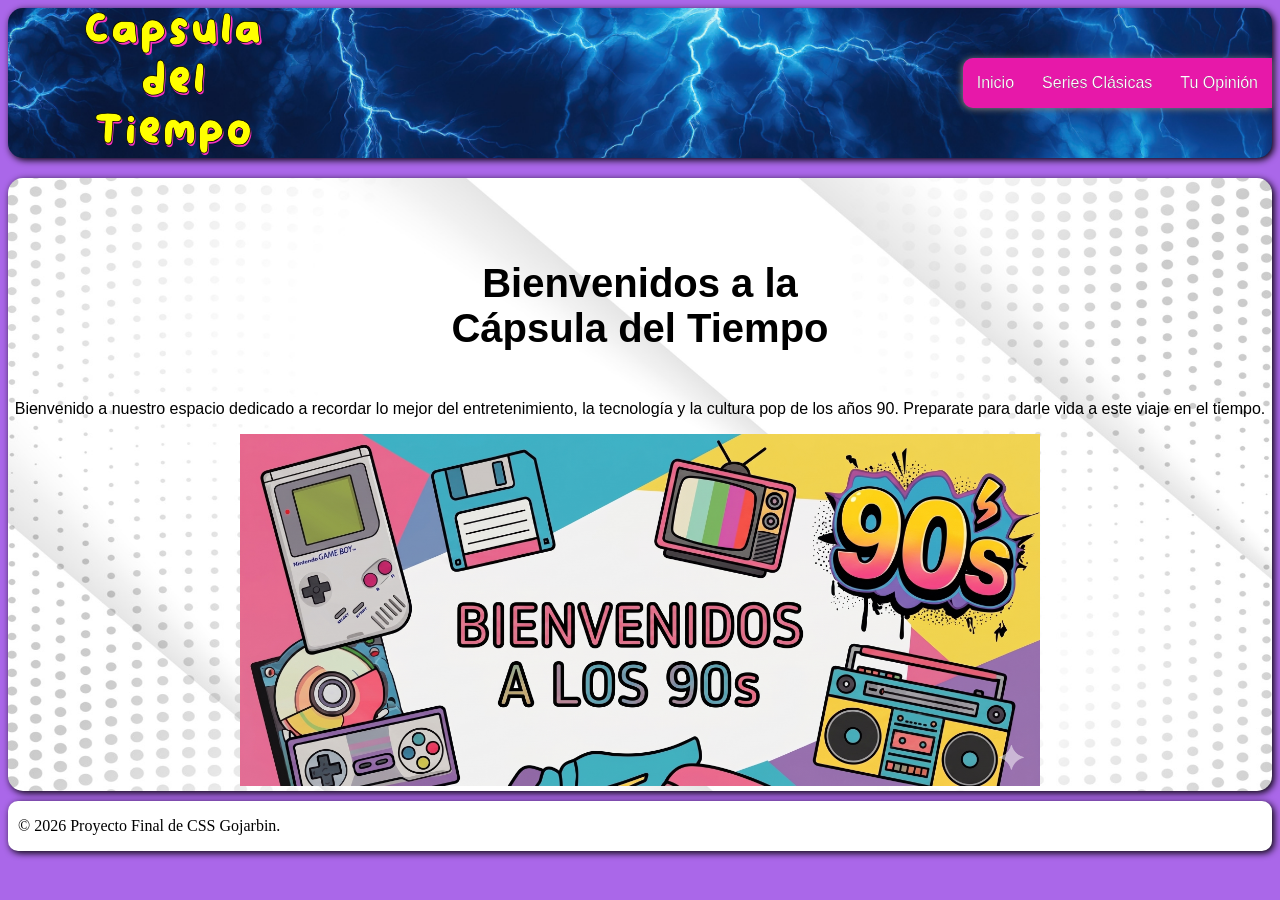
==== index.html @ b7313325 "Add files via upload" ====
<!DOCTYPE html>
<html lang="es">
<head>
    <meta charset="UTF-8">
    <meta name="viewport" content="width=device-width, initial-scale=1.0">
    <title>Cápsula del Tiempo - Inicio</title> 
    <link rel="stylesheet" href="css/style.css">
</head>
<body>
    <a class="offpage" href = "#main1">saltar al contenido principal</a>
    <header>
        <h1>Capsula del Tiempo</h1>
        <nav>
            <ul>
                <li><a href="index.html">Inicio</a></li>
                <li><a href="series.html">Series Clásicas</a></li>
                <li><a href="opinion.html">Tu Opinión</a></li>
            </ul>
        </nav>
    </header>

    <main class="main1" id="main1">
        <section>
            <h2>Bienvenidos a la Cápsula del Tiempo</h2>
            <p>Bienvenido a nuestro espacio dedicado a recordar lo mejor del entretenimiento, la tecnología y la cultura pop de los años 90. Preparate para darle vida a este viaje en el tiempo.</p>
            <div>
                <img class="Bienvenidos" src="/Imagenes/Bienvenidos.png" alt="Banner de los años 90 con colores vibrantes">
            </div>
            
        </section>
    </main>

    <footer>
        <p>&copy; 2026 Proyecto Final de CSS Gojarbin.</p>
    </footer>
</body>
</html>
---- css/style.css ----
@font-face {
    font-family: 'bobatime';
    src: url(/Front/Bobatime-Regular.ttf);
}
body{
    background-color: rgb(170, 103, 233);
}
header{
    background-image: url(/Imagenes/rayo.jpg);
    background-size: cover;
    align-items: center;
    display: flex;
    justify-content: space-between;
    background-color: blue;
    width: 100%;
    border-radius: 15px;
    box-shadow: 2px 2px 7px;
}
h1{
    margin: 0px 0px 0px 70px;
    font-family: 'bobatime';
    font-weight: 300;
    text-align: center;
    font-size: 60px;
    color: rgb(255, 255, 0);
    -webkit-text-stroke:.8px black;
    text-shadow:1.5px 1.5px 0 rgb(250, 51, 190);            
    width: 15%;
}
nav{
    box-shadow: -1px 1px 7px gray;
    border-radius: 10px 0px 0px 10px;
    background-color: rgb(231, 24, 169);
    -webkit-text-stroke:.1px black;
}
header a:hover{
    background-color: rgb(139, 22, 102);
}
ul{
    padding: 0;
    display: flex;
    justify-content: space-between;
    flex-wrap: wrap;
    list-style-type: none;
    color: white;
    
}
header a{
    font-family: Arial, Helvetica, sans-serif;
    border-radius: 10px;
    margin: 4px;
    padding: 10px;
    color: #ffffff;
    text-decoration: none;
}
.offpage {
position:absolute;
left: -1000px;        
}
.offpage:focus{
    font-family: Arial, Helvetica, sans-serif;
    top: 30px;
    left: 10px;
    position:fixed;
    color: aliceblue;
    text-decoration: none;
    background-color: #3a0228;
}
.offpage a{
    color: aliceblue;
    text-decoration: none;
}
main{
    margin-top: 20px;
    padding-bottom: 5px;
    font-family: Arial, Helvetica, sans-serif;
    text-align: center;
    background-color: white;
    border-radius: 15px;
    box-shadow: 2px 2px 7px;
}
.main1{
    background-image: url(/Imagenes/textura.jpg);
     background-repeat: round;
}
div div img{
    border-radius: 10px;
    height: 400px;
    width: 400px;
    box-shadow: 1px 1px 7px gray;
    transition-duration: width, height;
    transition-duration: 0.1s;
    transition-timing-function: linear; 
    transition-delay: .1s;
}
div div img:hover{
    cursor: pointer;
    height: 410px;
    width: 410px;
}

.Bienvenidos {
    display: block;
    margin: 0 auto;
    width: 800px;
}
section{
    padding-top: 50px;
}

h2{
    display: inline-block;
    text-align: center;
    font-size: 40px;
    width: 400px;
}
.textoimg{
    font-family:sans-serif;
    margin-top: 5px;
    margin-bottom: 0;
    font-size: 30px;
    color: green;
    font-weight: 100;
    -webkit-text-stroke:.5px black;
    text-shadow: 1px 1px 5px green;
}
div:nth-child(2n) p{
    color: rgb(253, 80, 195);
    text-shadow: 1px 1px 5px rgb(252, 66, 168);

}
.contenedor-contenedor{
    display: grid;
    grid-template-columns:repeat(3, 1fr);
    gap: 20px;
}

h3{
    font-size: 30px;
    display: inline-block;
    text-align: center;
}
.degradado {
  background: linear-gradient(135deg, #d6c5ff 0%, #ffd0ba 100%);
}
#tuopinion{
width: 400px;
}

.opinion{
    display: flex;
    justify-content: space-between;
}

.contenedor-comentarios{
    display:grid;
    grid-template-columns: repeat(2, 1fr);
    margin: 5px;
}
.caja-comentarios{
    margin: 0px 30px 10px 0px;
    padding-top: 50px;
    background: linear-gradient(135deg, #d6c5ff 0%, #ffd0ba 100%);
    border-radius: 10px;
    width: 50%;
    box-shadow: 1px 1px 8px rgb(170, 170, 170);

}

label {
    display: block; 
    margin-bottom: 5px;   
}

.grupo-formulario {
    display: flex;
    flex-direction: column;
    margin-bottom: 20px;
    width: 100%;
    max-width: 400px;
}


.grupo-formulario label {
    font-family: 'Arial', sans-serif; 
    font-weight: bold;
    font-size: 16px;
    color: #000;
    margin-bottom: 5px; 
}


.grupo-formulario input{
    margin: 5px;
    padding: 10px;
    font-size: 15px;
    background-color: #fff;
    border: 3px solid #bbf8b9; 
    border-radius: 8px;
    box-shadow: 4px 4px 0px #463e3e;
    transition: all 0.1s ease; 
}


.grupo-formulario input:focus{
    outline: none; 
    transform: translate(2px, 2px); 
    box-shadow: 2px 2px 0px #000; 
}

.Box-comentarios{
    display: grid;
    margin: 10px;
}
.Box-comentarios label{
   font-family: 'Arial', sans-serif; 
    font-weight: bold;
    font-size: 16px;
    color: #000;
    margin-bottom: 5px;    
}
.Box-comentarios textarea{
    margin: 5px;
    padding: 10px;
    font-size: 15px;
    background-color: #fff;
    border: 3px solid #bbf8b9; 
    border-radius: 8px;
    box-shadow: 4px 4px 0px #463e3e;
    transition: all 0.1s ease;  
}
.Box-comentarios textarea:focus{
    outline: none; 
    transform: translate(2px, 2px); 
    box-shadow: 2px 2px 0px #000;
}
button[type="submit"] {
    background-color: #e6007e; 
    color: #ffffff; 
    font-family: 'Arial', sans-serif;
    font-size: 18px;
    font-weight: bold;
    text-transform: uppercase; 
    letter-spacing: 1px; 
    padding: 12px 30px;
    margin-bottom: 5px;
    cursor: pointer; 
    border: 3px solid #270a1e; 
    border-radius: 50px; 
    box-shadow: 2px 2px 0px #363636; 
    transition: all 0.1s ease; 
}

button[type="submit"]:hover {
    background-color: #ff1a9b;
}

button[type="submit"]:active {
    transform: translate(4px, 4px); 
    box-shadow: 0px 0px 0px #000; 
}

footer{
    margin-top: 10px;
    display:flex;
    flex-direction: row;
    flex-wrap: wrap;
    background-color: white;
    border-radius: 10px;
    box-shadow: 2px 2px 7px;
}
footer p{
    margin-left: 10px;
}
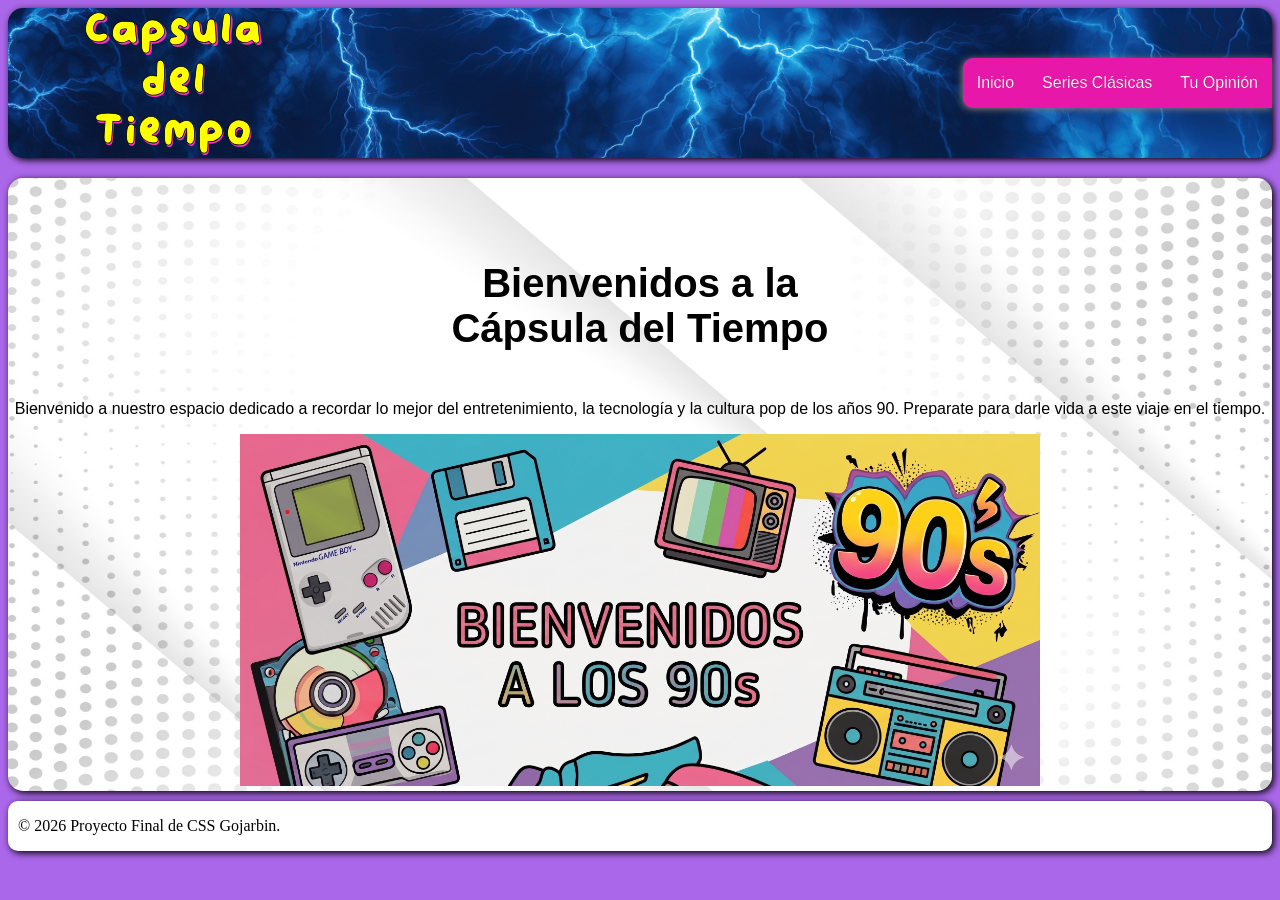
==== commit d65d5b09: "Update index.html" ====
--- a/index.html
+++ b/index.html
@@ -24,7 +24,7 @@
             <h2>Bienvenidos a la Cápsula del Tiempo</h2>
             <p>Bienvenido a nuestro espacio dedicado a recordar lo mejor del entretenimiento, la tecnología y la cultura pop de los años 90. Preparate para darle vida a este viaje en el tiempo.</p>
             <div>
-                <img class="Bienvenidos" src="/Imagenes/Bienvenidos.png" alt="Banner de los años 90 con colores vibrantes">
+                <img class="Bienvenidos" src="Imagenes/Bienvenidos.png" alt="Banner de los años 90 con colores vibrantes">
             </div>
             
         </section>
@@ -34,4 +34,4 @@
         <p>&copy; 2026 Proyecto Final de CSS Gojarbin.</p>
     </footer>
 </body>
-</html>+</html>
--- a/css/style.css
+++ b/css/style.css
@@ -1,12 +1,12 @@
 @font-face {
     font-family: 'bobatime';
-    src: url(/Front/Bobatime-Regular.ttf);
+    src: url(../Front/Bobatime-Regular.ttf);
 }
 body{
     background-color: rgb(170, 103, 233);
 }
 header{
-    background-image: url(/Imagenes/rayo.jpg);
+    background-image: url(../Imagenes/rayo.jpg);
     background-size: cover;
     align-items: center;
     display: flex;
@@ -80,7 +80,7 @@
     box-shadow: 2px 2px 7px;
 }
 .main1{
-    background-image: url(/Imagenes/textura.jpg);
+    background-image: url(../Imagenes/textura.jpg);
      background-repeat: round;
 }
 div div img{
@@ -271,4 +271,4 @@
 }
 footer p{
     margin-left: 10px;
-}+}
